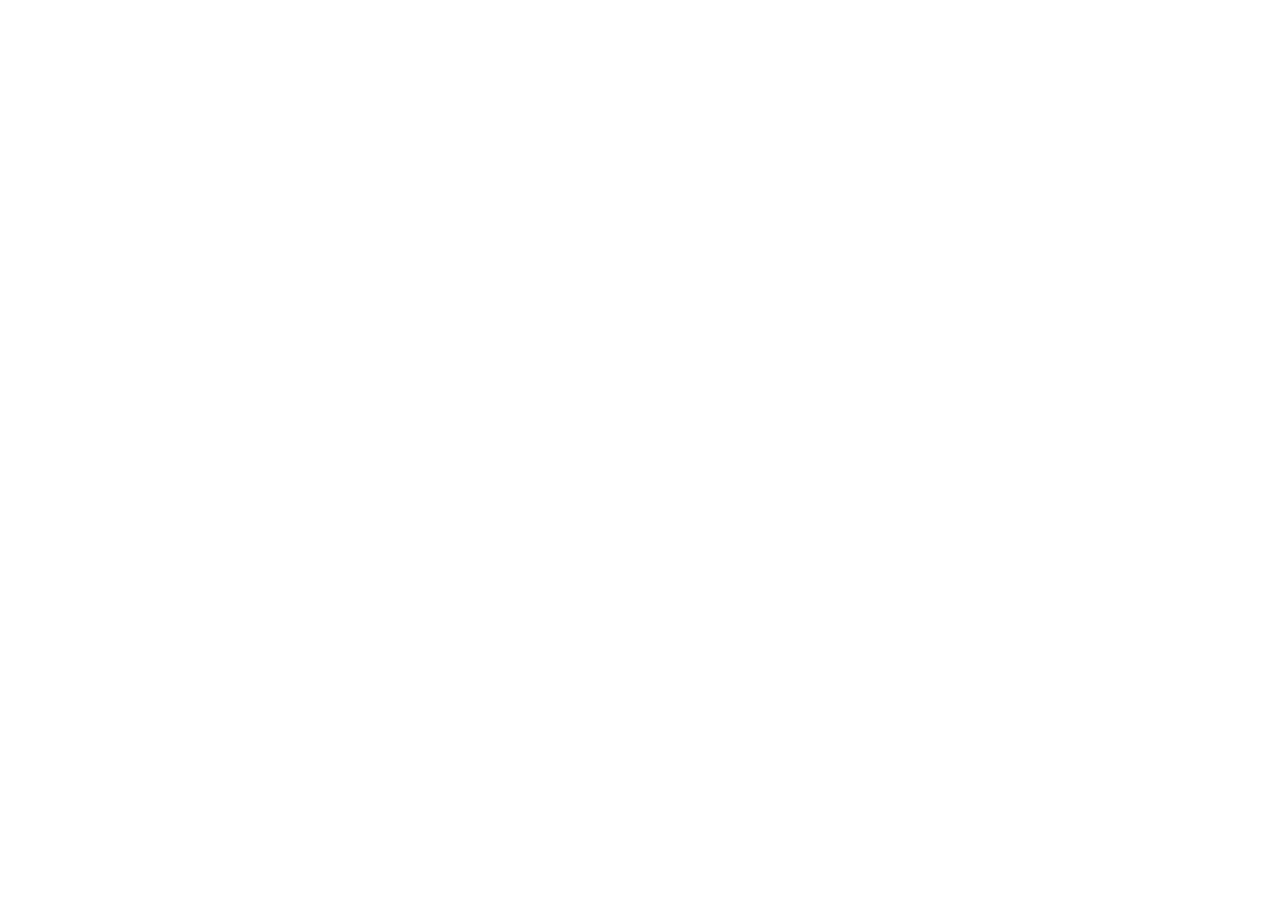
==== index.html @ 533b9084 "Create index.html Це перше завдання" ====
<!DOCTYPE html>
<html lang="en">
<head>
    <meta charset="UTF-8">
    <meta name="viewport" content="width=device-width, initial-scale=1.0">
    <title>Learn</title>
    <link rel="stylesheet" href="main.css">
</head>
<body>
    
</body>
</html>
<!-- Дз базова стурктура розмітки в HTML -->
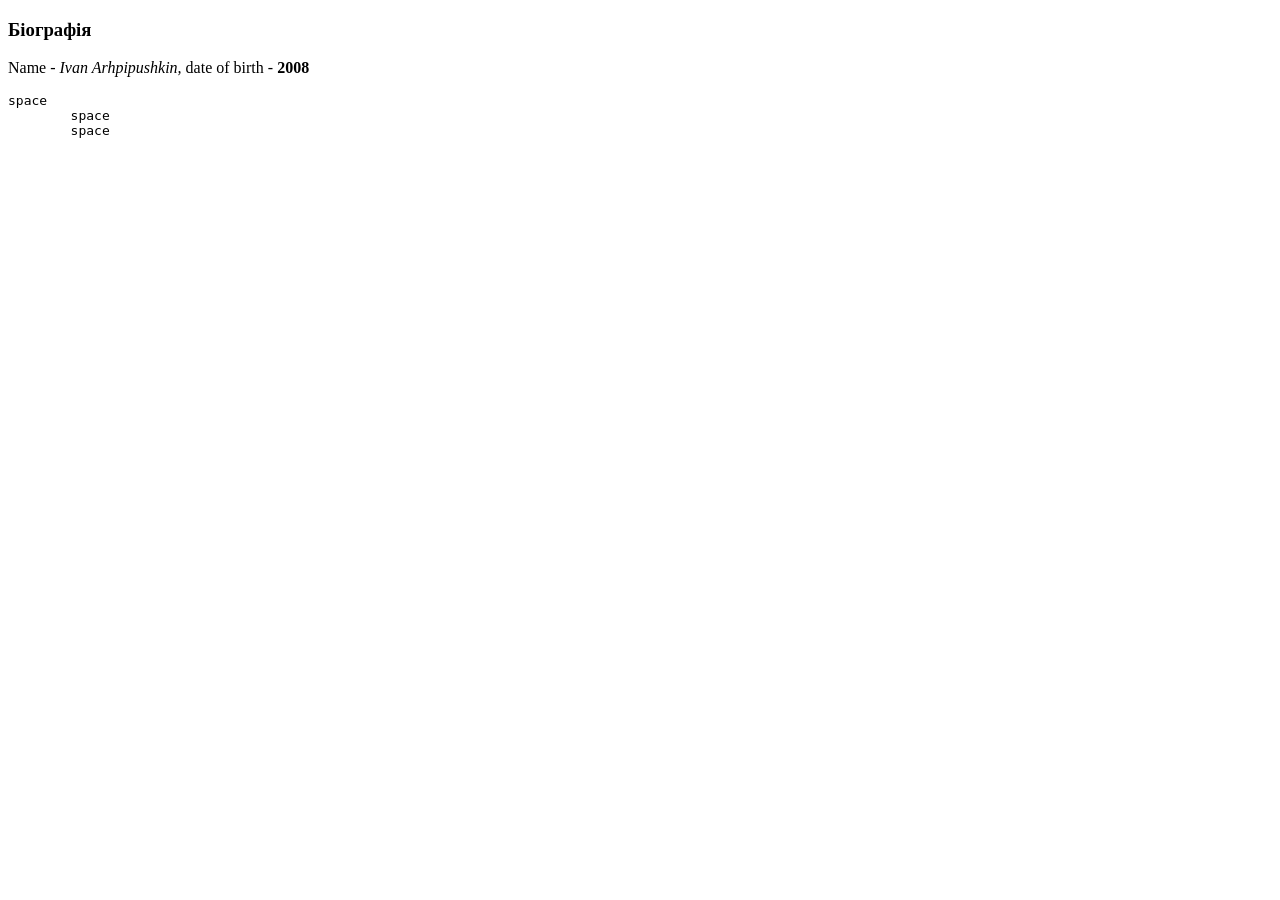
==== commit ab80585d: "Video 5 Дз з 5 того відео" ====
--- a/index.html
+++ b/index.html
@@ -7,8 +7,16 @@
     <link rel="stylesheet" href="main.css">
 </head>
 <body>
-    
+    <!-- Video 5 -->
+     <h3>Біографія</h3>
+     <p>Name - <em>Ivan Arhpipushkin,</em> date of birth - <b>2008</b></p>
+
+     <pre>space
+        space
+        space</pre>
+
 </body>
 </html>
 <!-- Дз базова стурктура розмітки в HTML -->
 
+<!-- Ivan Arhpipushkin homme work in video №4 -->
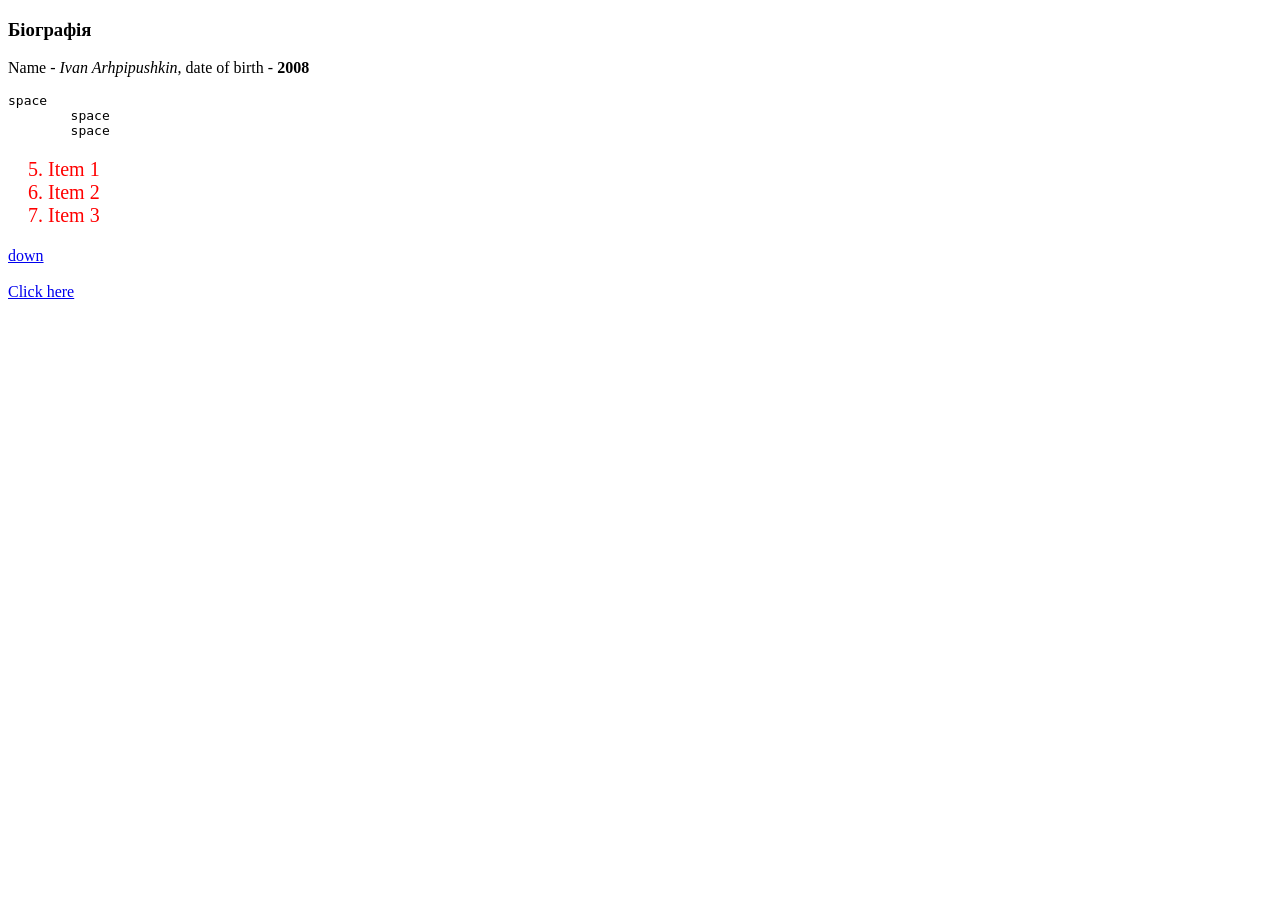
==== commit 4560a515: "Update index.html" ====
--- a/index.html
+++ b/index.html
@@ -9,11 +9,22 @@
 <body>
     <!-- Video 5 -->
      <h3>Біографія</h3>
-     <p>Name - <em>Ivan Arhpipushkin,</em> date of birth - <b>2008</b></p>
+     <p> Name - <em>Ivan Arhpipushkin</em>, date of birth - <b>2008</b> </p>
 
      <pre>space
         space
         space</pre>
+<!-- Video 6 create list -->
+  <ol start="5" style="color: red; font-size: 20px;" >
+
+    <li>Item 1</li>
+    <li>Item 2</li>
+    <li>Item 3</li>
+  </ol>
+    <a href="#button"> down </a><br><br>
+  <a href="https://www.youtube.com/watch?v=sa61rE36264" target="_blank">Click here</a> <br>
+    <a name="button"></a>
+
 
 </body>
 </html>
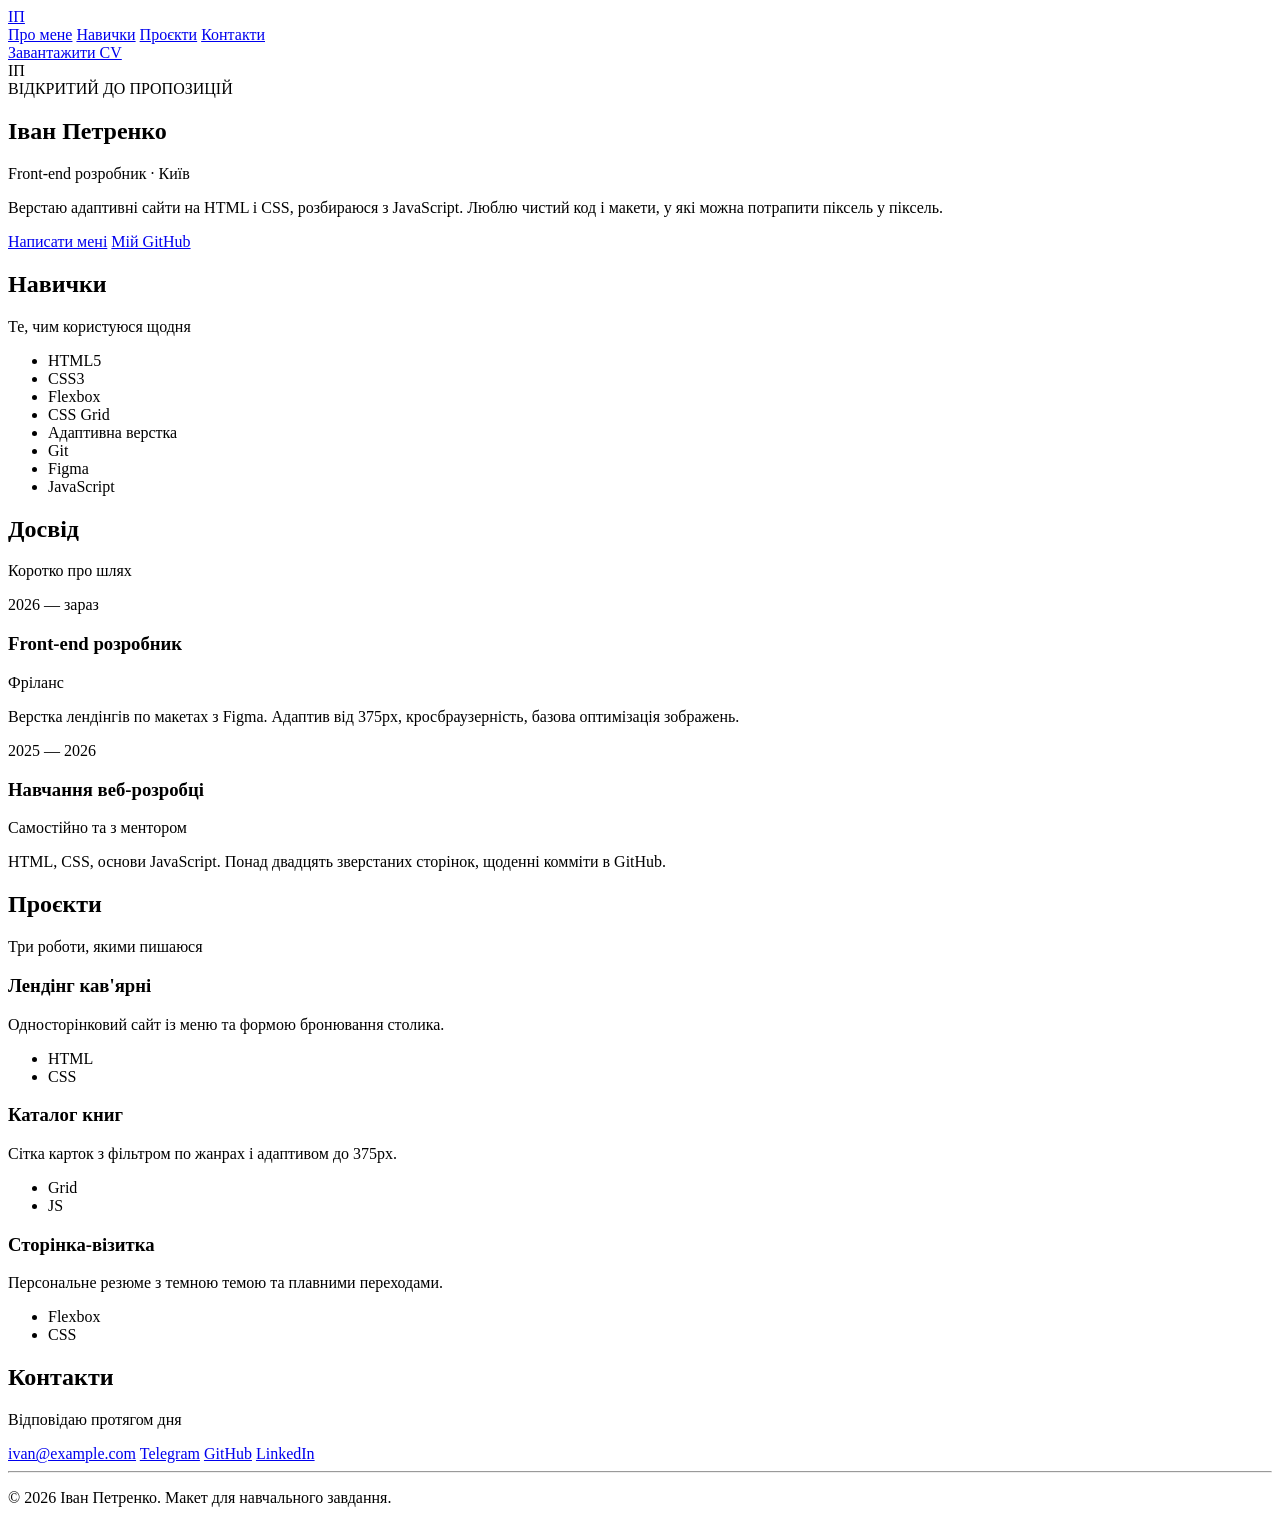
==== commit a93fc122: "help" ====
--- a/index.html
+++ b/index.html
@@ -1,33 +1,168 @@
 <!DOCTYPE html>
-<html lang="en">
+<html lang="uk">
 <head>
-    <meta charset="UTF-8">
-    <meta name="viewport" content="width=device-width, initial-scale=1.0">
-    <title>Learn</title>
-    <link rel="stylesheet" href="main.css">
+  <meta charset="UTF-8">
+  <meta name="viewport" content="width=device-width, initial-scale=1.0">
+  <title>Іван Петренко — Front-end розробник</title>
+  <link rel="preconnect" href="https://fonts.googleapis.com">
+  <link href="https://fonts.googleapis.com/css2?family=Manrope:wght@400;600;800&display=swap" rel="stylesheet">
+  <link rel="stylesheet" href="css/style.css">
 </head>
 <body>
-    <!-- Video 5 -->
-     <h3>Біографія</h3>
-     <p> Name - <em>Ivan Arhpipushkin</em>, date of birth - <b>2008</b> </p>
 
-     <pre>space
-        space
-        space</pre>
-<!-- Video 6 create list -->
-  <ol start="5" style="color: red; font-size: 20px;" >
+  <!-- Header -->
+  <header class="header">
+    <div class="container header__inner">
+      <a href="#" class="logo">ІП</a>
 
-    <li>Item 1</li>
-    <li>Item 2</li>
-    <li>Item 3</li>
-  </ol>
-    <a href="#button"> down </a><br><br>
-  <a href="https://www.youtube.com/watch?v=sa61rE36264" target="_blank">Click here</a> <br>
-    <a name="button"></a>
+      <nav class="nav">
+        <a href="#about" class="nav__link">Про мене</a>
+        <a href="#skills" class="nav__link">Навички</a>
+        <a href="#projects" class="nav__link">Проєкти</a>
+        <a href="#contacts" class="nav__link">Контакти</a>
+      </nav>
 
+      <a href="#" class="btn btn--primary btn--sm">Завантажити CV</a>
+    </div>
+  </header>
+
+  <!-- Hero / About -->
+  <section class="hero" id="about">
+    <div class="container hero__inner">
+      <div class="hero__avatar">ІП</div>
+
+      <div class="hero__content">
+        <span class="badge">ВІДКРИТИЙ ДО ПРОПОЗИЦІЙ</span>
+        <h1 class="hero__name">Іван Петренко</h1>
+        <p class="hero__role">Front-end розробник · Київ</p>
+        <p class="hero__text">
+          Верстаю адаптивні сайти на HTML і CSS, розбираюся з JavaScript.
+          Люблю чистий код і макети, у які можна потрапити піксель у піксель.
+        </p>
+
+        <div class="hero__actions">
+          <a href="#contacts" class="btn btn--primary">Написати мені</a>
+          <a href="#" class="btn btn--outline">Мій GitHub</a>
+        </div>
+      </div>
+    </div>
+  </section>
+
+  <!-- Skills -->
+  <section class="skills" id="skills">
+    <div class="container">
+      <h2 class="section-title">Навички</h2>
+      <p class="section-subtitle">Те, чим користуюся щодня</p>
+
+      <ul class="tags">
+        <li class="tag">HTML5</li>
+        <li class="tag">CSS3</li>
+        <li class="tag">Flexbox</li>
+        <li class="tag">CSS Grid</li>
+        <li class="tag">Адаптивна верстка</li>
+        <li class="tag">Git</li>
+        <li class="tag">Figma</li>
+        <li class="tag">JavaScript</li>
+      </ul>
+    </div>
+  </section>
+
+  <!-- Experience -->
+  <section class="experience">
+    <div class="container">
+      <h2 class="section-title">Досвід</h2>
+      <p class="section-subtitle">Коротко про шлях</p>
+
+      <div class="timeline">
+        <div class="timeline__item">
+          <div class="timeline__date">2026 — зараз</div>
+          <div class="timeline__body">
+            <h3 class="timeline__title">Front-end розробник</h3>
+            <p class="timeline__place">Фріланс</p>
+            <p class="timeline__desc">
+              Верстка лендінгів по макетах з Figma. Адаптив від 375px, кросбраузерність, базова оптимізація зображень.
+            </p>
+          </div>
+        </div>
+
+        <div class="timeline__item">
+          <div class="timeline__date">2025 — 2026</div>
+          <div class="timeline__body">
+            <h3 class="timeline__title">Навчання веб-розробці</h3>
+            <p class="timeline__place">Самостійно та з ментором</p>
+            <p class="timeline__desc">
+              HTML, CSS, основи JavaScript. Понад двадцять зверстаних сторінок, щоденні комміти в GitHub.
+            </p>
+          </div>
+        </div>
+      </div>
+    </div>
+  </section>
+
+  <!-- Projects -->
+  <section class="projects" id="projects">
+    <div class="container">
+      <h2 class="section-title">Проєкти</h2>
+      <p class="section-subtitle">Три роботи, якими пишаюся</p>
+
+      <div class="cards">
+        <article class="card">
+          <div class="card__cover card__cover--blue"></div>
+          <div class="card__body">
+            <h3 class="card__title">Лендінг кав'ярні</h3>
+            <p class="card__desc">Односторінковий сайт із меню та формою бронювання столика.</p>
+            <ul class="tags tags--sm">
+              <li class="tag">HTML</li>
+              <li class="tag">CSS</li>
+            </ul>
+          </div>
+        </article>
+
+        <article class="card">
+          <div class="card__cover card__cover--peach"></div>
+          <div class="card__body">
+            <h3 class="card__title">Каталог книг</h3>
+            <p class="card__desc">Сітка карток з фільтром по жанрах і адаптивом до 375px.</p>
+            <ul class="tags tags--sm">
+              <li class="tag">Grid</li>
+              <li class="tag">JS</li>
+            </ul>
+          </div>
+        </article>
+
+        <article class="card">
+          <div class="card__cover card__cover--mint"></div>
+          <div class="card__body">
+            <h3 class="card__title">Сторінка-візитка</h3>
+            <p class="card__desc">Персональне резюме з темною темою та плавними переходами.</p>
+            <ul class="tags tags--sm">
+              <li class="tag">Flexbox</li>
+              <li class="tag">CSS</li>
+            </ul>
+          </div>
+        </article>
+      </div>
+    </div>
+  </section>
+
+  <!-- Footer -->
+  <footer class="footer" id="contacts">
+    <div class="container">
+      <h2 class="footer__title">Контакти</h2>
+      <p class="footer__subtitle">Відповідаю протягом дня</p>
+
+      <div class="footer__links">
+        <a href="mailto:ivan@example.com" class="footer__link">ivan@example.com</a>
+        <a href="#" class="footer__link">Telegram</a>
+        <a href="#" class="footer__link">GitHub</a>
+        <a href="#" class="footer__link">LinkedIn</a>
+      </div>
+
+      <hr class="footer__divider">
+
+      <p class="footer__copy">© 2026 Іван Петренко. Макет для навчального завдання.</p>
+    </div>
+  </footer>
 
 </body>
 </html>
-<!-- Дз базова стурктура розмітки в HTML -->
-
-<!-- Ivan Arhpipushkin homme work in video №4 -->
